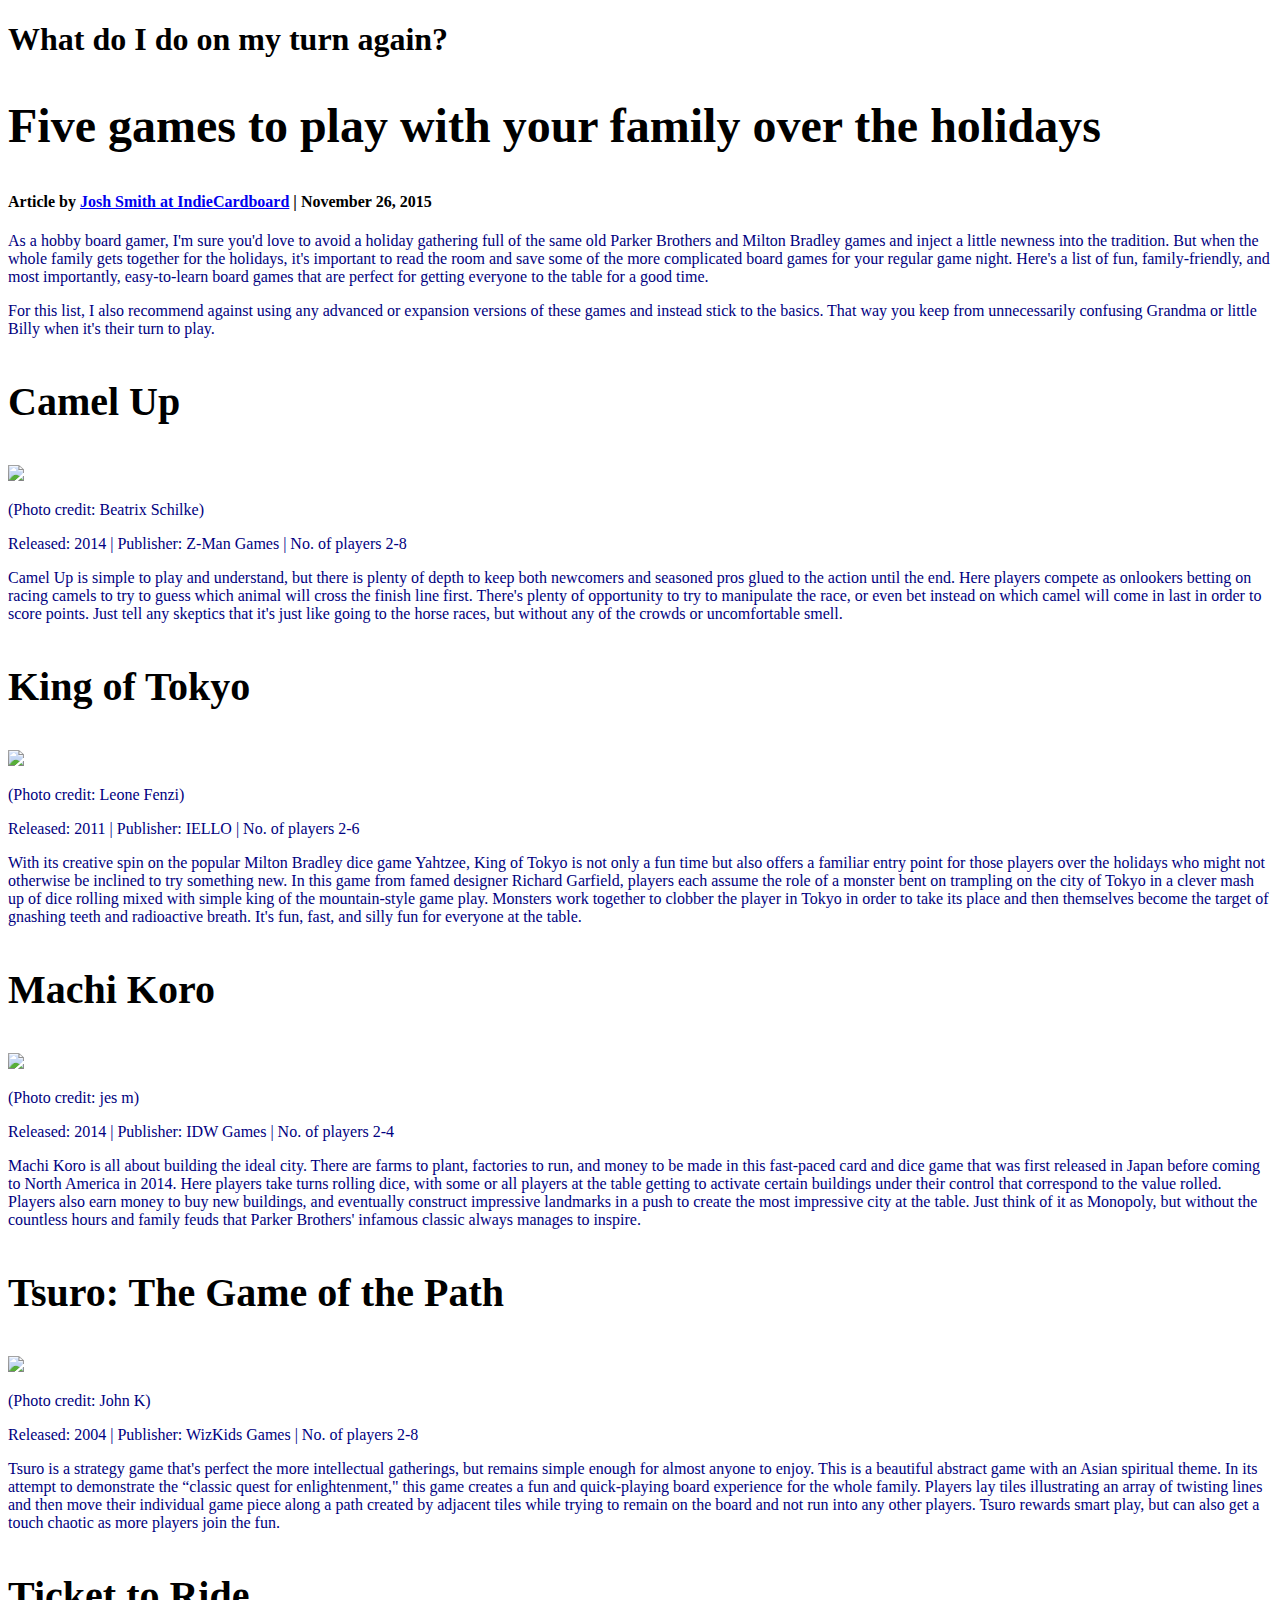
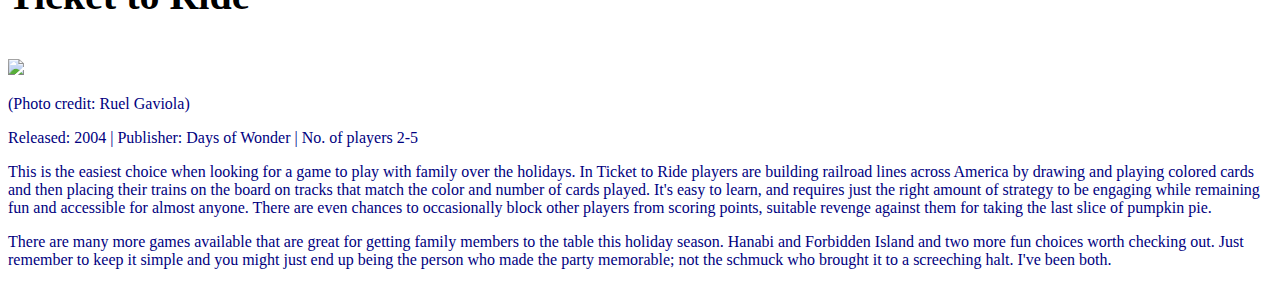
==== corgi website/5holidaygames.html @ 66cfb8b0 "added a new html file, and gave it styles" ====
<!DOCTYPE html>
<html>
<head>
   <title>What do I do on my turn again?</title>

   <style type="text/css">
      
      p {
         color: #000080;
      }

      h3 {
         font-size: 2.5em;
      }

      h2 {
         font-size: 3em;
      }

   </style>
</head>
<body>

   <h1>What do I do on my turn again?</h1>

   <h2>Five games to play with your family over the holidays</h2>

   <h4>Article by <a href="http://www.indiecardboard.com/features/40-what-do-i-do-on-my-turn-again-five-games-to-play-with-your-family-over-the-holidays">Josh Smith at IndieCardboard</a> | November 26, 2015</h4>

   <p>As a hobby board gamer, I'm sure you'd love to avoid a holiday gathering full of the same old Parker Brothers and Milton Bradley games and inject a little newness into the tradition. But when the whole family gets together for the holidays, it's important to read the room and save some of the more complicated board games for your regular game night. Here's a list of fun, family-friendly, and most importantly, easy-to-learn board games that are perfect for getting everyone to the table for a good time.</p>

   <p>For this list, I also recommend against using any advanced or expansion versions of these games and instead stick to the basics. That way you keep from unnecessarily confusing Grandma or little Billy when it's their turn to play.</p>

   <h3>Camel Up</h3>

   <img src="http://www.indiecardboard.com/images/holiday_games_1.jpg" />
   <p>(Photo credit: Beatrix Schilke)</p>

   <p class="synop">Released: 2014 | Publisher: Z-Man Games | No. of players 2-8</p>

   <p>Camel Up is simple to play and understand, but there is plenty of depth to keep both newcomers and seasoned pros glued to the action until the end. Here players compete as onlookers betting on racing camels to try to guess which animal will cross the finish line first. There's plenty of opportunity to try to manipulate the race, or even bet instead on which camel will come in last in order to score points. Just tell any skeptics that it's just like going to the horse races, but without any of the crowds or uncomfortable smell.</p>

   <h3>King of Tokyo</h3>

   <img src="http://www.indiecardboard.com/images/holiday_games_2.jpg" />
   <p>(Photo credit: Leone Fenzi)</p>

   <p class="synop">Released: 2011 | Publisher: IELLO | No. of players 2-6</p>

   <p>With its creative spin on the popular Milton Bradley dice game Yahtzee, King of Tokyo is not only a fun time but also offers a familiar entry point for those players over the holidays who might not otherwise be inclined to try something new. In this game from famed designer Richard Garfield, players each assume the role of a monster bent on trampling on the city of Tokyo in a clever mash up of dice rolling mixed with simple king of the mountain-style game play. Monsters work together to clobber the player in Tokyo in order to take its place and then themselves become the target of gnashing teeth and radioactive breath. It's fun, fast, and silly fun for everyone at the table.</p>
   

   <h3>Machi Koro</h3>

   <img src="http://www.indiecardboard.com/images/holiday_games_3.jpg" />
   <p>(Photo credit: jes m)</p>

   <p class="synop">Released: 2014 | Publisher: IDW Games | No. of players 2-4</p>

   <p>Machi Koro is all about building the ideal city. There are farms to plant, factories to run, and money to be made in this fast-paced card and dice game that was first released in Japan before coming to North America in 2014. Here players take turns rolling dice, with some or all players at the table getting to activate certain buildings under their control that correspond to the value rolled. Players also earn money to buy new buildings, and eventually construct impressive landmarks in a push to create the most impressive city at the table. Just think of it as Monopoly, but without the countless hours and family feuds that Parker Brothers' infamous classic always manages to inspire.</p>

   <h3>Tsuro: The Game of the Path</h3>

   <img src="http://www.indiecardboard.com/images/holiday_games_4.jpg" />
   <p>(Photo credit: John K)</p>

   <p class="synop">Released: 2004 | Publisher: WizKids Games | No. of players 2-8</p>

   <p>Tsuro is a strategy game that's perfect the more intellectual gatherings, but remains simple enough for almost anyone to enjoy. This is a beautiful abstract game with an Asian spiritual theme. In its attempt to demonstrate the “classic quest for enlightenment," this game creates a fun and quick-playing board experience for the whole family. Players lay tiles illustrating an array of twisting lines and then move their individual game piece along a path created by adjacent tiles while trying to remain on the board and not run into any other players. Tsuro rewards smart play, but can also get a touch chaotic as more players join the fun.</p>

   <h3>Ticket to Ride</h3>

   <img src="http://www.indiecardboard.com/images/holiday_games_5.jpg" />
   <p>(Photo credit: Ruel Gaviola)</p>

   <p class="synop">Released: 2004 | Publisher: Days of Wonder | No. of players 2-5</p>

   <p>This is the easiest choice when looking for a game to play with family over the holidays. In Ticket to Ride players are building railroad lines across America by drawing and playing colored cards and then placing their trains on the board on tracks that match the color and number of cards played. It's easy to learn, and requires just the right amount of strategy to be engaging while remaining fun and accessible for almost anyone. There are even chances to occasionally block other players from scoring points, suitable revenge against them for taking the last slice of pumpkin pie.</p>

   <p>There are many more games available that are great for getting family members to the table this holiday season. Hanabi and Forbidden Island and two more fun choices worth checking out. Just remember to keep it simple and you might just end up being the person who made the party memorable; not the schmuck who brought it to a screeching halt. I've been both.<p>
</body>
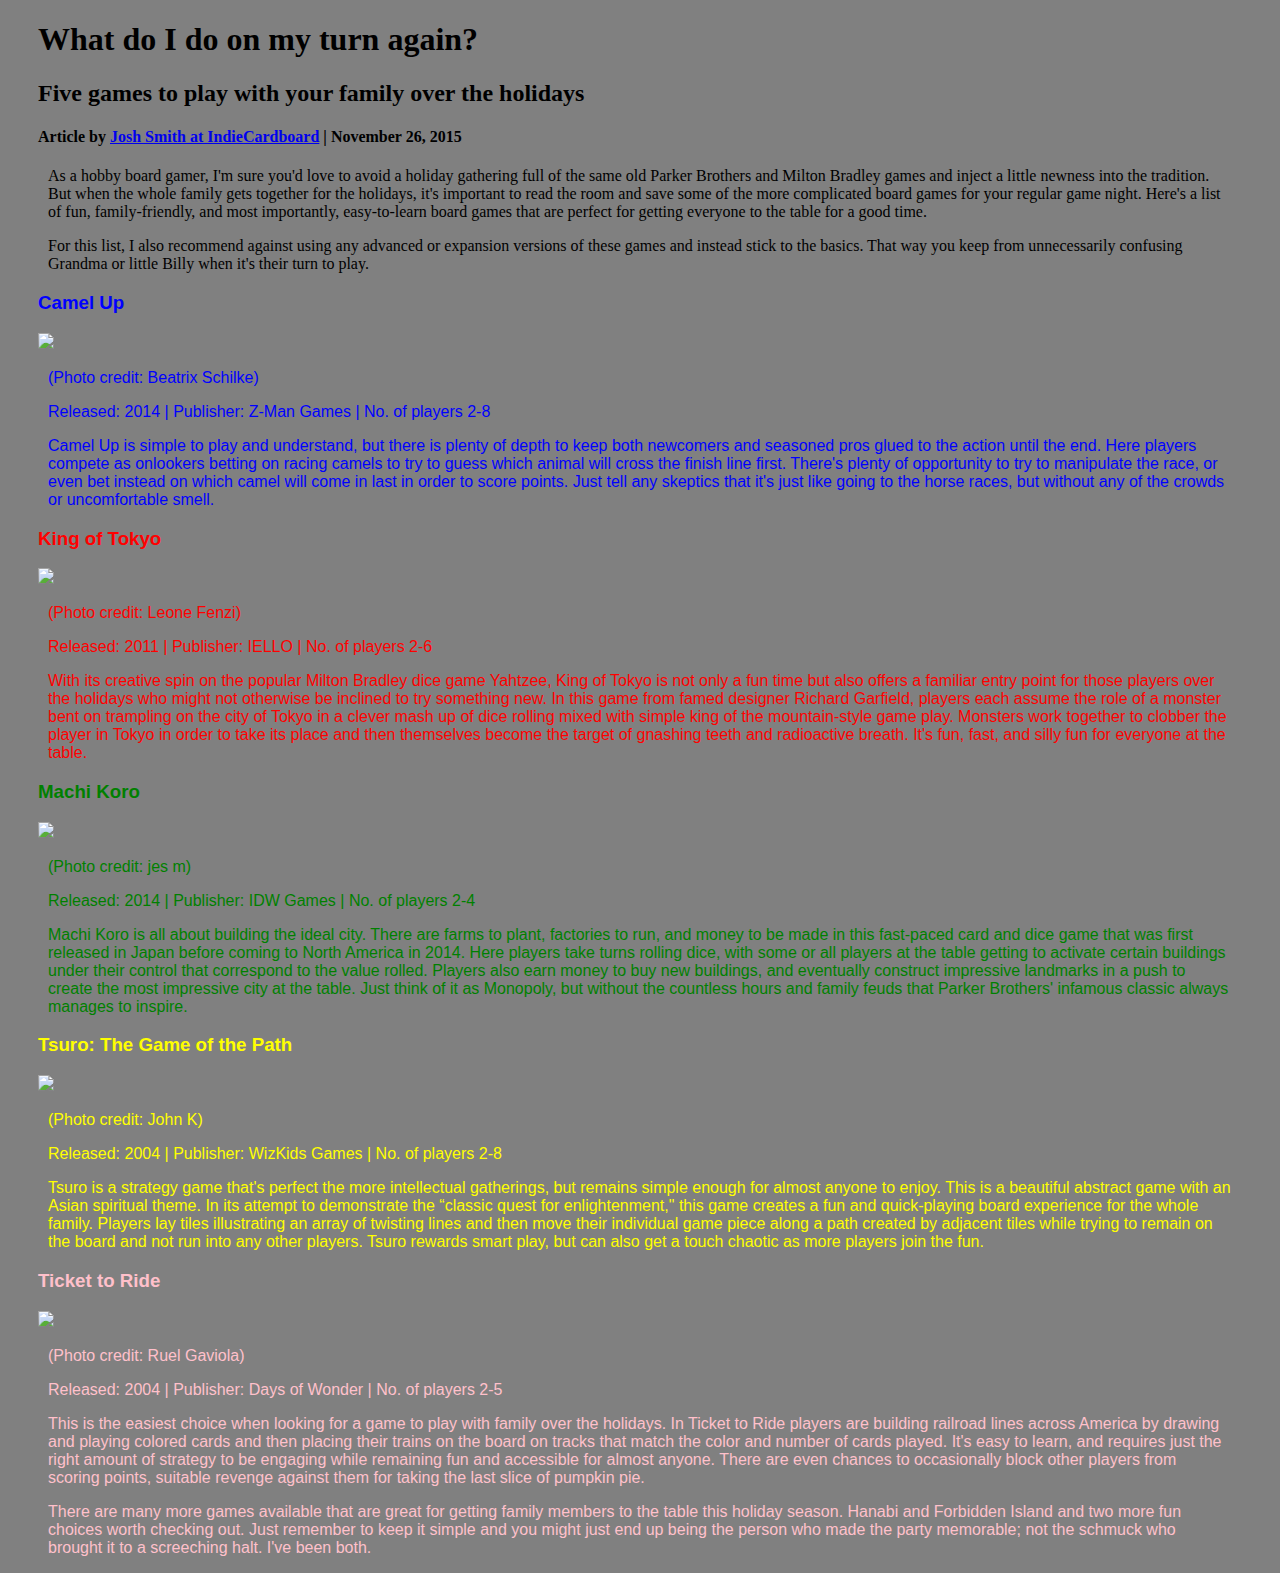
==== commit 1325e941: "made cool changes to holidaygames" ====
--- a/corgi website/5holidaygames.html
+++ b/corgi website/5holidaygames.html
@@ -2,24 +2,11 @@
 <html>
 <head>
    <title>What do I do on my turn again?</title>
-
-   <style type="text/css">
-      
-      p {
-         color: #000080;
-      }
-
-      h3 {
-         font-size: 2.5em;
-      }
-
-      h2 {
-         font-size: 3em;
-      }
-
-   </style>
+   <link rel="stylesheet" type="text/css" href="mystyles.css">
 </head>
 <body>
+
+<article class="whole_article">
 
    <h1>What do I do on my turn again?</h1>
 
@@ -31,6 +18,8 @@
 
    <p>For this list, I also recommend against using any advanced or expansion versions of these games and instead stick to the basics. That way you keep from unnecessarily confusing Grandma or little Billy when it's their turn to play.</p>
 
+   
+<div class="game1">
    <h3>Camel Up</h3>
 
    <img src="http://www.indiecardboard.com/images/holiday_games_1.jpg" />
@@ -39,7 +28,9 @@
    <p class="synop">Released: 2014 | Publisher: Z-Man Games | No. of players 2-8</p>
 
    <p>Camel Up is simple to play and understand, but there is plenty of depth to keep both newcomers and seasoned pros glued to the action until the end. Here players compete as onlookers betting on racing camels to try to guess which animal will cross the finish line first. There's plenty of opportunity to try to manipulate the race, or even bet instead on which camel will come in last in order to score points. Just tell any skeptics that it's just like going to the horse races, but without any of the crowds or uncomfortable smell.</p>
+</div>
 
+<div class="game2">
    <h3>King of Tokyo</h3>
 
    <img src="http://www.indiecardboard.com/images/holiday_games_2.jpg" />
@@ -48,8 +39,10 @@
    <p class="synop">Released: 2011 | Publisher: IELLO | No. of players 2-6</p>
 
    <p>With its creative spin on the popular Milton Bradley dice game Yahtzee, King of Tokyo is not only a fun time but also offers a familiar entry point for those players over the holidays who might not otherwise be inclined to try something new. In this game from famed designer Richard Garfield, players each assume the role of a monster bent on trampling on the city of Tokyo in a clever mash up of dice rolling mixed with simple king of the mountain-style game play. Monsters work together to clobber the player in Tokyo in order to take its place and then themselves become the target of gnashing teeth and radioactive breath. It's fun, fast, and silly fun for everyone at the table.</p>
+</div>
+
    
-
+<div class="game3">
    <h3>Machi Koro</h3>
 
    <img src="http://www.indiecardboard.com/images/holiday_games_3.jpg" />
@@ -58,7 +51,9 @@
    <p class="synop">Released: 2014 | Publisher: IDW Games | No. of players 2-4</p>
 
    <p>Machi Koro is all about building the ideal city. There are farms to plant, factories to run, and money to be made in this fast-paced card and dice game that was first released in Japan before coming to North America in 2014. Here players take turns rolling dice, with some or all players at the table getting to activate certain buildings under their control that correspond to the value rolled. Players also earn money to buy new buildings, and eventually construct impressive landmarks in a push to create the most impressive city at the table. Just think of it as Monopoly, but without the countless hours and family feuds that Parker Brothers' infamous classic always manages to inspire.</p>
+</div>
 
+<div class="game4">
    <h3>Tsuro: The Game of the Path</h3>
 
    <img src="http://www.indiecardboard.com/images/holiday_games_4.jpg" />
@@ -67,7 +62,9 @@
    <p class="synop">Released: 2004 | Publisher: WizKids Games | No. of players 2-8</p>
 
    <p>Tsuro is a strategy game that's perfect the more intellectual gatherings, but remains simple enough for almost anyone to enjoy. This is a beautiful abstract game with an Asian spiritual theme. In its attempt to demonstrate the “classic quest for enlightenment," this game creates a fun and quick-playing board experience for the whole family. Players lay tiles illustrating an array of twisting lines and then move their individual game piece along a path created by adjacent tiles while trying to remain on the board and not run into any other players. Tsuro rewards smart play, but can also get a touch chaotic as more players join the fun.</p>
+</div>
 
+<div class="game5">
    <h3>Ticket to Ride</h3>
 
    <img src="http://www.indiecardboard.com/images/holiday_games_5.jpg" />
@@ -78,4 +75,14 @@
    <p>This is the easiest choice when looking for a game to play with family over the holidays. In Ticket to Ride players are building railroad lines across America by drawing and playing colored cards and then placing their trains on the board on tracks that match the color and number of cards played. It's easy to learn, and requires just the right amount of strategy to be engaging while remaining fun and accessible for almost anyone. There are even chances to occasionally block other players from scoring points, suitable revenge against them for taking the last slice of pumpkin pie.</p>
 
    <p>There are many more games available that are great for getting family members to the table this holiday season. Hanabi and Forbidden Island and two more fun choices worth checking out. Just remember to keep it simple and you might just end up being the person who made the party memorable; not the schmuck who brought it to a screeching halt. I've been both.<p>
+</div>
+
+</article>
+
 </body>
+
+
+
+<div>
+   
+</div>--- a/corgi website/mystyles.css
+++ b/corgi website/mystyles.css
@@ -0,0 +1,46 @@
+      img {
+      	width: 500px;
+      }
+
+      img p {
+      	font-size: .8em;
+      }
+
+      p {
+      	padding-left: 10px;
+      	padding-right: 10px;
+      }
+
+      .whole_article {
+      	margin-left: 30px;
+      	margin-right: 30px;
+      }
+
+      .game1 {
+      	color: blue;
+      	font-family: sans-serif;
+     }
+
+     .game2 {
+      	color: red;
+      	font-family: sans-serif;
+     }
+
+     .game3 {
+      	color: green;
+      	font-family: sans-serif;
+     }
+
+     .game4 {
+      	color: yellow;
+      	font-family: sans-serif;
+     }
+
+     .game5 {
+      	color: pink;
+      	font-family: sans-serif;
+     }
+
+     body {
+     	background-color: gray;
+     }